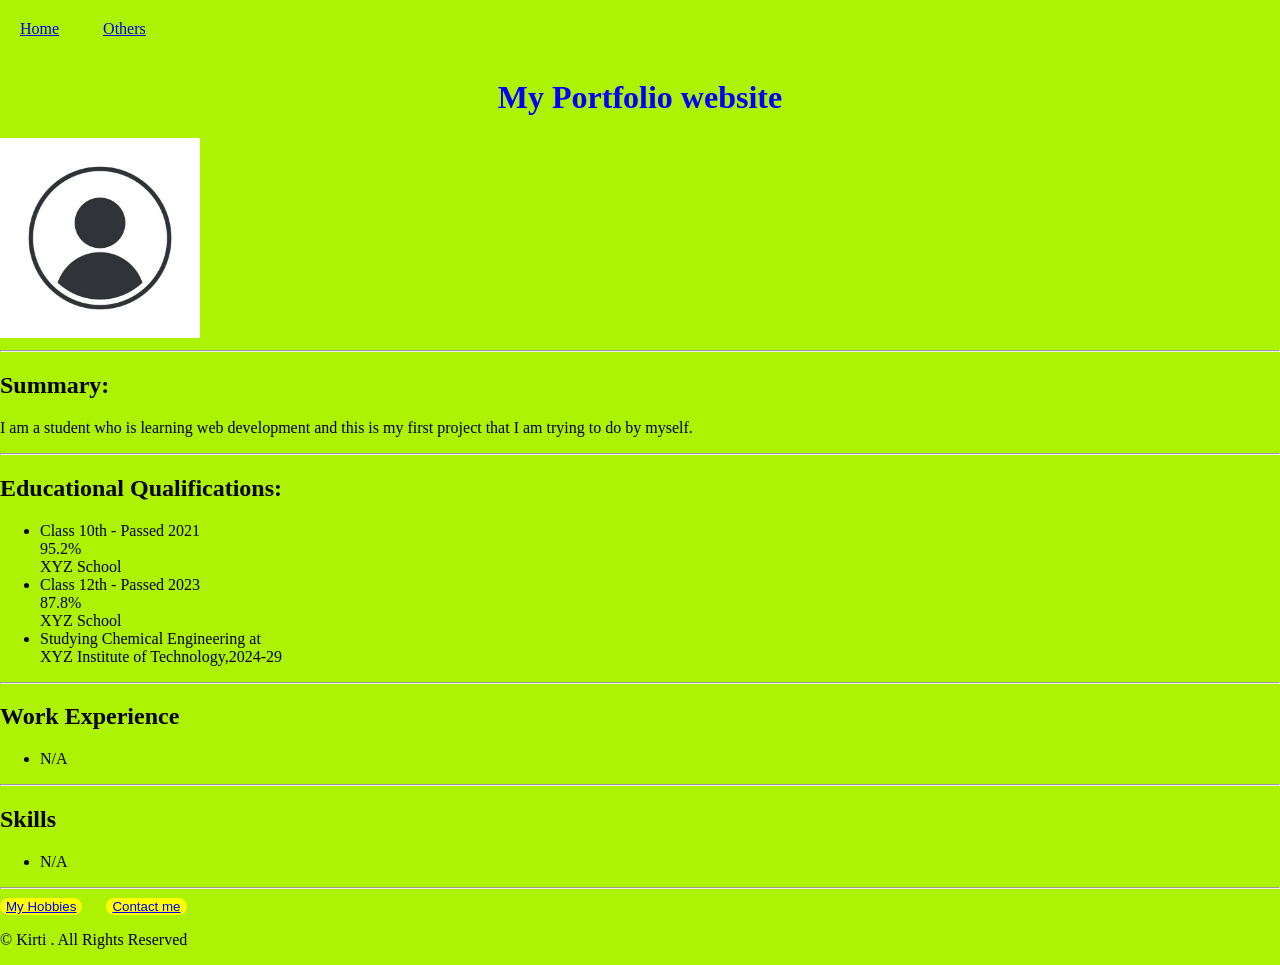
==== index.html @ 9427c396 "Add files via upload" ====
<!DOCTYPE html>
<html lang="en">
<head>
    <meta charset="UTF-8">
    <meta name="viewport" content="width=device-width, initial-scale=1.0">
    <title>My Resume</title>
    <link rel="stylesheet" href="style.css">
</head>
<body></body>
    <header>
        <nav>
            <ul class="header">
                <li class="header"><a href="index.html">Home</a></li>
                <li class="header"><a href="others.html">Others</a></li>
            </ul>
        </nav>
    </header>
    
    <h1>My Portfolio website</h1>
    <img src="user image.jpg" height="200" alt="User image" />
    <hr />
    <h2>Summary:</h2>
    <p> I am a student who is learning web development and this is my first project that I am trying to do by myself.</p>
    <hr />
    <h2>Educational Qualifications:</h2>
    <ul>
        <li>
            Class 10th - Passed 2021<br />
            95.2%<br />
            XYZ School
        </li>
        <li>
            Class 12th - Passed 2023<br />
            87.8%<br />
            XYZ School
        </li>
        <li>
            Studying Chemical Engineering at <br />
            XYZ Institute of Technology,2024-29
        </li>
    </ul>
    <hr />
    <h2>Work Experience</h2>
    <ul>
        <li>
            N/A
        </li>
    </ul>
    <hr />
    <h2>Skills</h2>
    <ul>
        <li>N/A</li>
    </ul>
    <hr />
    <footer>
        <button class="footer buttons"><a href="hobbies.html">My Hobbies</a></button>
        <button class="footer buttons"><a href="contactme.html">Contact me</a></button>    
        <p>© Kirti . All Rights Reserved</p>
    </footer>

</body>
</html>
---- style.css ----
body{
    background-color: rgb(174, 242, 3);
    color:black;
    padding: 0;
    margin: 0;;
}
.buttons{
    border: none;
    background-color:yellow;
    border-radius: 20px;
    margin-right: 20px;
}
h1{
    color: blue;
    text-align: center;
}

li.header{
    display: inline-block;
    margin: 20px;
}
ul.header{
    margin: 0;
    padding: 0;
    list-style-type: none;
}
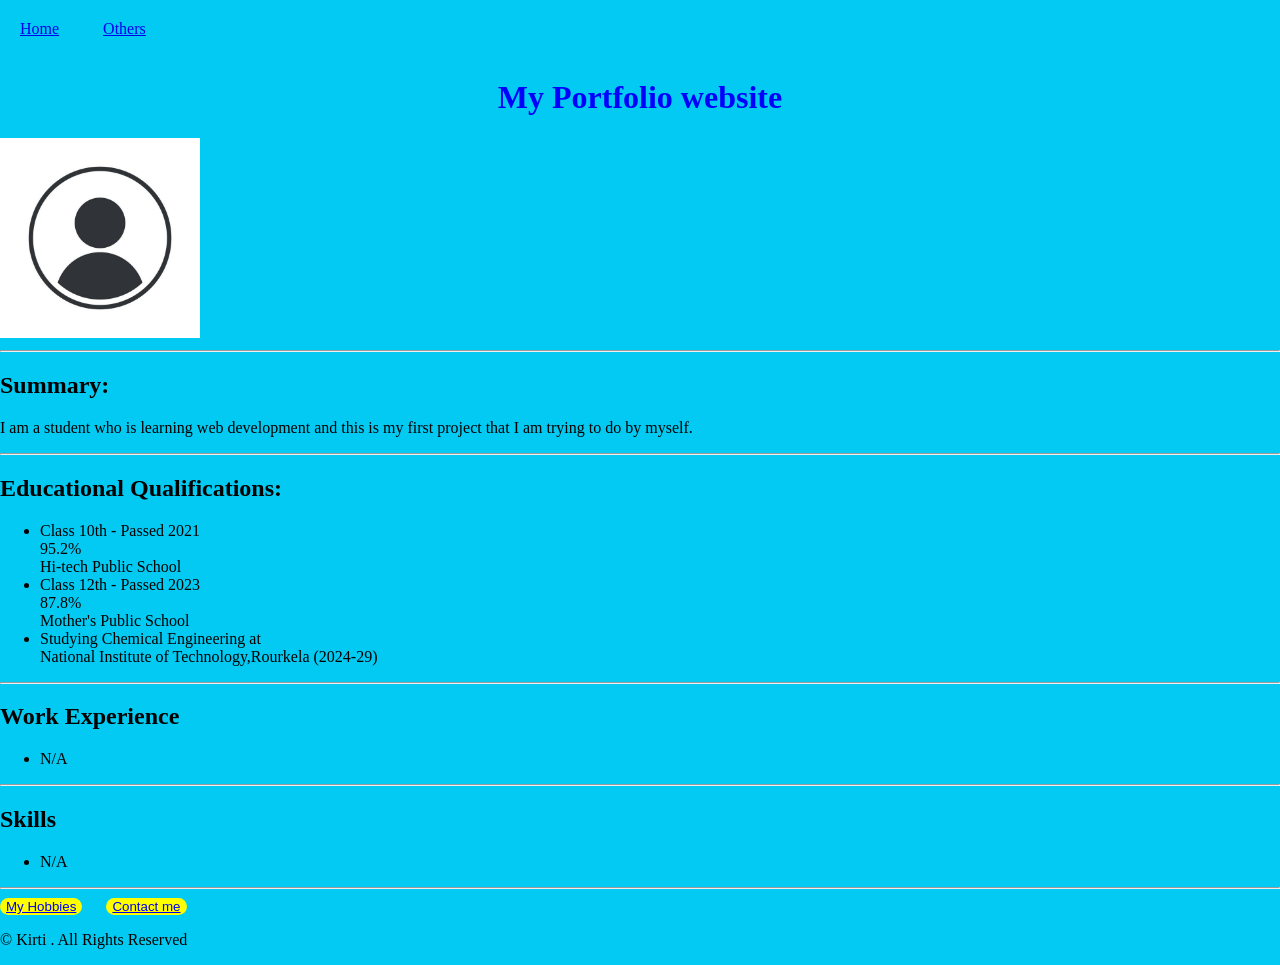
==== commit 7cb97e4c: "Edit index.html and style.css" ====
--- a/index.html
+++ b/index.html
@@ -27,16 +27,16 @@
         <li>
             Class 10th - Passed 2021<br />
             95.2%<br />
-            XYZ School
+            Hi-tech Public School
         </li>
         <li>
             Class 12th - Passed 2023<br />
             87.8%<br />
-            XYZ School
+            Mother's Public School
         </li>
         <li>
             Studying Chemical Engineering at <br />
-            XYZ Institute of Technology,2024-29
+            National Institute of Technology,Rourkela (2024-29)
         </li>
     </ul>
     <hr />
--- a/style.css
+++ b/style.css
@@ -1,5 +1,5 @@
 body{
-    background-color: rgb(174, 242, 3);
+    background-color: rgb(3, 202, 242);
     color:black;
     padding: 0;
     margin: 0;;
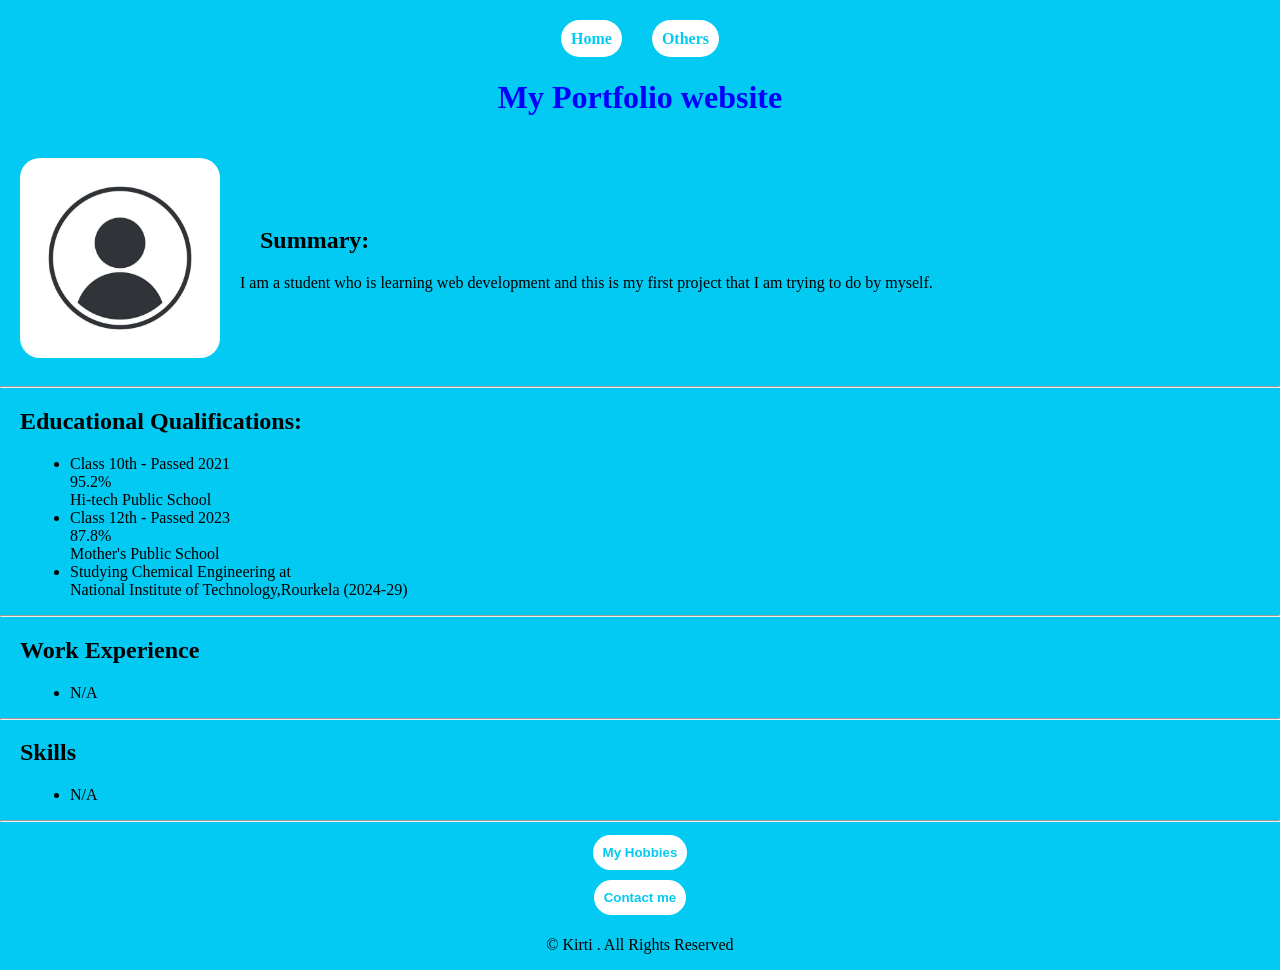
==== commit 38625284: "Edit index.html" ====
--- a/index.html
+++ b/index.html
@@ -17,41 +17,55 @@
     </header>
     
     <h1>My Portfolio website</h1>
-    <img src="user image.jpg" height="200" alt="User image" />
+
+    <div class="profile">
+        <img class="profilepic" src="user image.jpg" height="200" alt="User image" />
+        <div>
+            <h2>Summary:</h2>
+            <p> I am a student who is learning web development and this is my first project that I am trying to do by myself.</p>
+        </div>
+    </div>
+
+    <hr/>
+
+    <div>
+        <h2>Educational Qualifications:</h2>
+        <ul>
+            <li>
+                Class 10th - Passed 2021<br />
+                95.2%<br />
+                Hi-tech Public School
+            </li>
+            <li>
+                Class 12th - Passed 2023<br />
+                87.8%<br />
+                Mother's Public School
+            </li>
+            <li>
+                Studying Chemical Engineering at <br />
+                National Institute of Technology,Rourkela (2024-29)
+            </li>
+        </ul>
+    </div>
+
     <hr />
-    <h2>Summary:</h2>
-    <p> I am a student who is learning web development and this is my first project that I am trying to do by myself.</p>
+    
+    <div>
+        <h2>Work Experience</h2>
+        <ul>
+            <li>
+                N/A
+            </li>
+        </ul>
+        <hr />
+        <h2>Skills</h2>
+        <ul>
+            <li>N/A</li>
+        </ul>
+    </div>
+
     <hr />
-    <h2>Educational Qualifications:</h2>
-    <ul>
-        <li>
-            Class 10th - Passed 2021<br />
-            95.2%<br />
-            Hi-tech Public School
-        </li>
-        <li>
-            Class 12th - Passed 2023<br />
-            87.8%<br />
-            Mother's Public School
-        </li>
-        <li>
-            Studying Chemical Engineering at <br />
-            National Institute of Technology,Rourkela (2024-29)
-        </li>
-    </ul>
-    <hr />
-    <h2>Work Experience</h2>
-    <ul>
-        <li>
-            N/A
-        </li>
-    </ul>
-    <hr />
-    <h2>Skills</h2>
-    <ul>
-        <li>N/A</li>
-    </ul>
-    <hr />
+
     <footer>
         <button class="footer buttons"><a href="hobbies.html">My Hobbies</a></button>
         <button class="footer buttons"><a href="contactme.html">Contact me</a></button>    
--- a/style.css
+++ b/style.css
@@ -4,23 +4,66 @@
     padding: 0;
     margin: 0;;
 }
-.buttons{
-    border: none;
-    background-color:yellow;
+
+ul.header{
+    display: flex;
+    justify-content: center;
+    gap: 30px;
+    list-style-type: none;
+    margin-top:20px;
+    padding: 10px 0;
+}
+
+li.header a {
+    background-color: white;
     border-radius: 20px;
-    margin-right: 20px;
+    padding: 10px;
+    text-decoration: none;
+    font-weight: bold;
+    color: rgb(3, 202, 242);
 }
 h1{
     color: blue;
     text-align: center;
 }
 
-li.header{
-    display: inline-block;
-    margin: 20px;
+.profile{
+    display: flex;
+    align-items: center;
+    gap: 20px;
+    padding: 20px;
 }
-ul.header{
-    margin: 0;
-    padding: 0;
-    list-style-type: none;
+
+.profilepic{
+    height: 200px;
+    width: auto;
+    border-radius: 20px;
+}
+
+div > h2{
+    margin-left: 20px;
+}
+
+div > ul{
+    margin-left: 30px;
+}
+
+footer {
+    display: flex;
+    flex-direction: column;
+    align-items: center;
+}
+
+.buttons{
+    border: none;
+    border-radius: 20px;
+    background-color:white;
+    padding: 10px;
+    margin: 5px;
+}
+
+.buttons a{
+    text-decoration: none;
+    color: rgb(3, 202, 242);
+    font-weight: bold;
 }
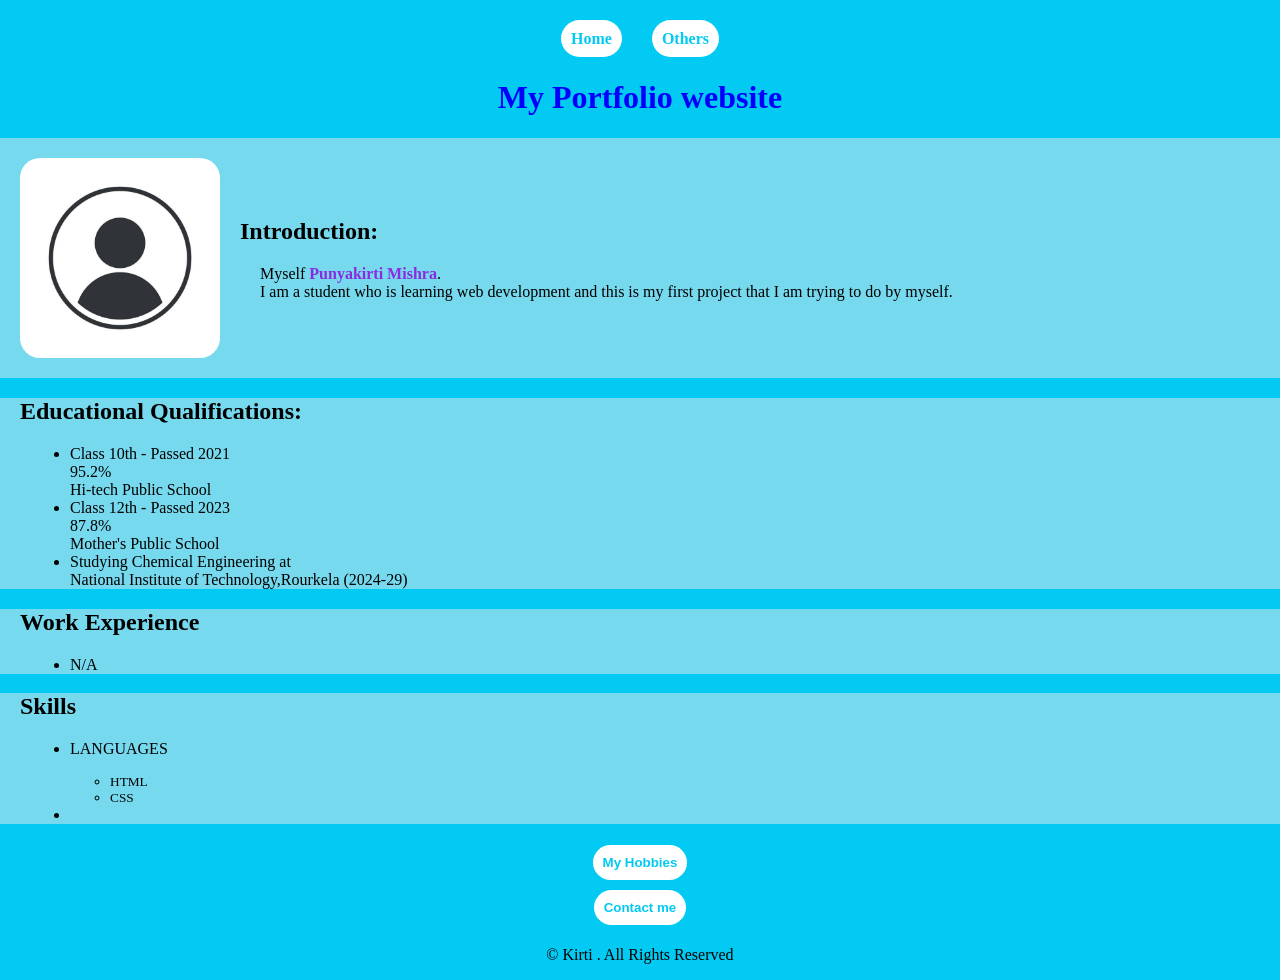
==== commit eb133b6e: "Edit index.html and style.css" ====
--- a/index.html
+++ b/index.html
@@ -21,14 +21,14 @@
     <div class="profile">
         <img class="profilepic" src="user image.jpg" height="200" alt="User image" />
         <div>
-            <h2>Summary:</h2>
-            <p> I am a student who is learning web development and this is my first project that I am trying to do by myself.</p>
+            <h2>Introduction:</h2>
+            <p>Myself <span class="name">Punyakirti Mishra</span>. <br>I am a student who is learning web development and this is my first project that I am trying to do by myself.</p>
         </div>
     </div>
 
-    <hr/>
 
-    <div>
+
+    <section class="sec1">
         <h2>Educational Qualifications:</h2>
         <ul>
             <li>
@@ -46,25 +46,31 @@
                 National Institute of Technology,Rourkela (2024-29)
             </li>
         </ul>
-    </div>
-
-    <hr />
+    </section>
     
-    <div>
+    <section class="sec2">
         <h2>Work Experience</h2>
         <ul>
             <li>
                 N/A
             </li>
         </ul>
-        <hr />
+
+    </section>
+    <section class="sec3">
         <h2>Skills</h2>
         <ul>
-            <li>N/A</li>
+            <li>
+                <p>LANGUAGES</p>
+                <ul class="lastlvlul">
+                    <li>HTML</li>
+                    <li>CSS</li>
+
+                </ul>
+            </li>
+            <li></li>
         </ul>
-    </div>
-
-    <hr />
+    </section>
 
     <footer>
         <button class="footer buttons"><a href="hobbies.html">My Hobbies</a></button>
--- a/style.css
+++ b/style.css
@@ -32,26 +32,46 @@
     align-items: center;
     gap: 20px;
     padding: 20px;
+    background-color:rgb(118, 217, 237);
 }
 
+.profile > div >p{
+    margin-left: 20px;
+}
 .profilepic{
     height: 200px;
     width: auto;
     border-radius: 20px;
 }
 
-div > h2{
+.sec1{
+    background-color:rgb(118, 217, 237);
+}
+
+.sec2{
+    background-color: rgb(118,217,237);
+}
+
+.sec3{
+    background-color: rgb(118,217,237);
+}
+section> h2{
     margin-left: 20px;
 }
 
-div > ul{
+section > ul{
     margin-left: 30px;
+}
+
+.lastlvlul{
+    font-size: smaller;
 }
 
 footer {
     display: flex;
     flex-direction: column;
     align-items: center;
+
 }
 
 .buttons{
@@ -66,4 +86,9 @@
     text-decoration: none;
     color: rgb(3, 202, 242);
     font-weight: bold;
+}
+
+.name{
+    font-weight: bolder;
+    color: blueviolet;
 }
